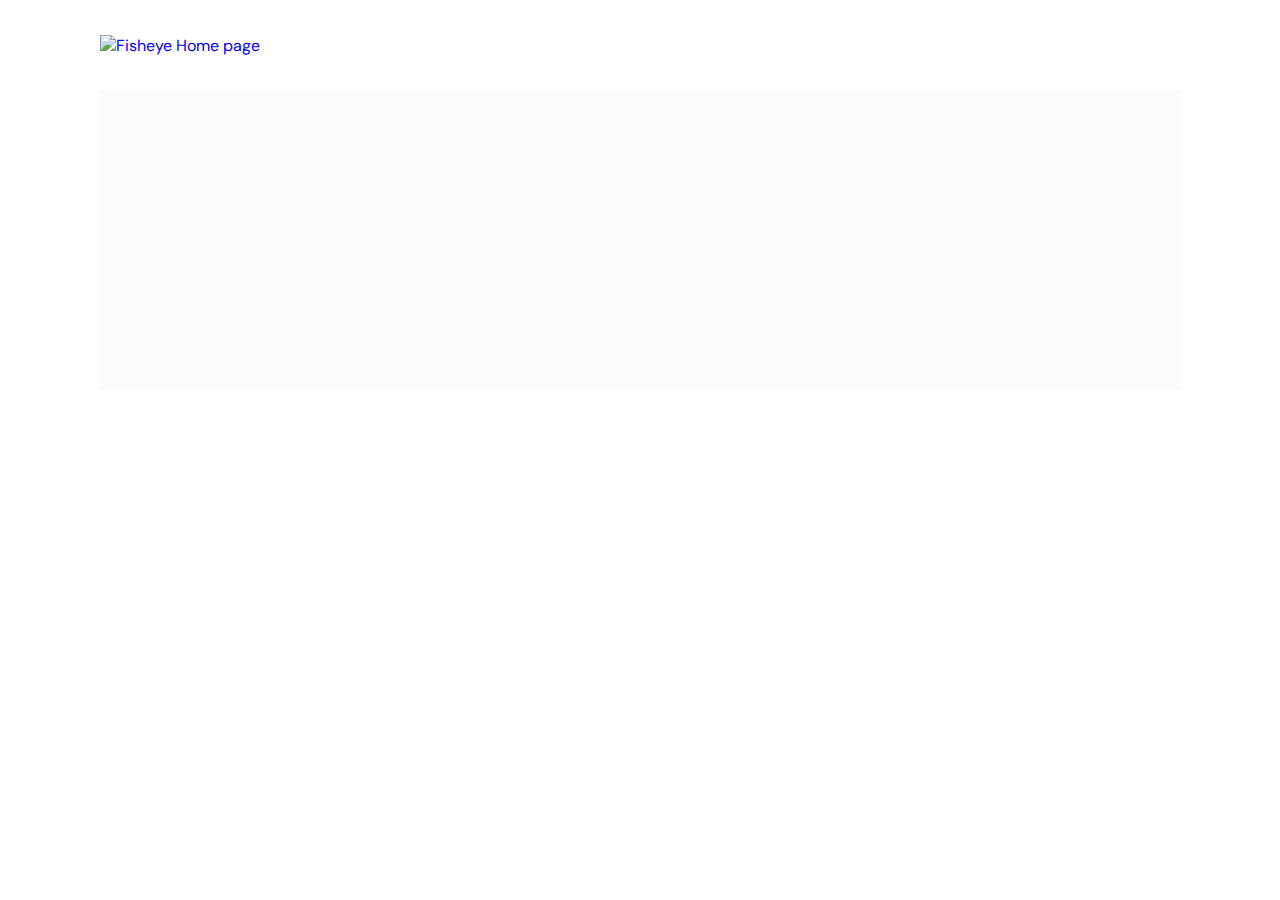
==== photographer.html @ a51788d7 "Contact form fix" ====
<!DOCTYPE html>
<html lang="en">
  <head>
    <link href="css/style.css" rel="stylesheet" type="text/css" />
    <meta charset="utf-8">
    <link rel="icon" type="image/png" href="assets/favicon.png">
    <link href="https://fonts.googleapis.com/css?family=DM+Sans&display=swap" rel="stylesheet">
    <title>Fisheye - photographe </title>
  </head>
  <body>
    <header>
      <img src="assets/images/logo.png" class="logo" />
    </header>
    <main id="main">
      <div class="photograph-header">
      </div>
    </main>
    <div id="contact_modal">
			<div class="modal">
				<header>
          <h2>Contactez-moi</h2>
          <img src="assets/icons/close.svg"/>
        </header>
				<form>
					<div>
						<label>Prénom</label>
						<input />
					</div>
          <button type="submit" class="contact_button">Envoyer</button>
				</form>
			</div>
		</div>
    <script type="module" src="/scripts/pages/photographer.js"></script>
  </body>
</html>
---- css/style.css ----
@import url("photographer.css");

body {
    font-family: "DM Sans", sans-serif;
    margin: 0;
}

header {
    display: flex;
    flex-direction: row wrap;
    justify-content: space-between;
    align-items: center;
    height: 90px;
    padding-inline: 100px;
}

h1 {
    color: #901C1C;
    display: flex;
}

a {
    text-decoration: none;
}

.logo {
    height: 50px;
}

.photographer_section {
    display: flex;
    flex-flow: row wrap;
    gap: 40px;
    margin-top: 80px;
}

.photographer_section article, h2 ,p {
    margin: 2px;
}

.photographer_section article {
    display: flex;
    flex: 1 1 25%;
    justify-self: center;
    justify-content: center;
    align-items: center;
    flex-direction: column;
}

@media (min-width:768px) and (max-width:900px) {
    .photographer_section article {
        flex: 30%;
    }
}
@media (max-width:768px) {
    .photographer_section article {
        flex: 100%;
    }
}

.photographer_section article h2 {
    color: #D3573C;
    font-size: 36px;
    font-weight: 400;
    line-height: 47px;
}

.photographer_img {
    margin-bottom: 20px;
    height: 200px;
    width: 200px;
    border-radius: 50%;
    object-fit: cover;
}

.photographer_section .photographer_information {
    font-weight: 400;
    text-align: center;
}

.photographer_section .photographer_vignette {
    text-align: center;
}

.photographer_section .photographer_location {
    color: #901C1C;
    font-size: 13px;
    line-height: 17px;
}

.photographer_section .photographer_slogan {
    color: #000000;
    font-size: 10px;
    line-height: 13px;
}

.photographer_section .photographer_pricing {
    font-size: 9px;
    line-height: 12px;
    color: #757575;
}
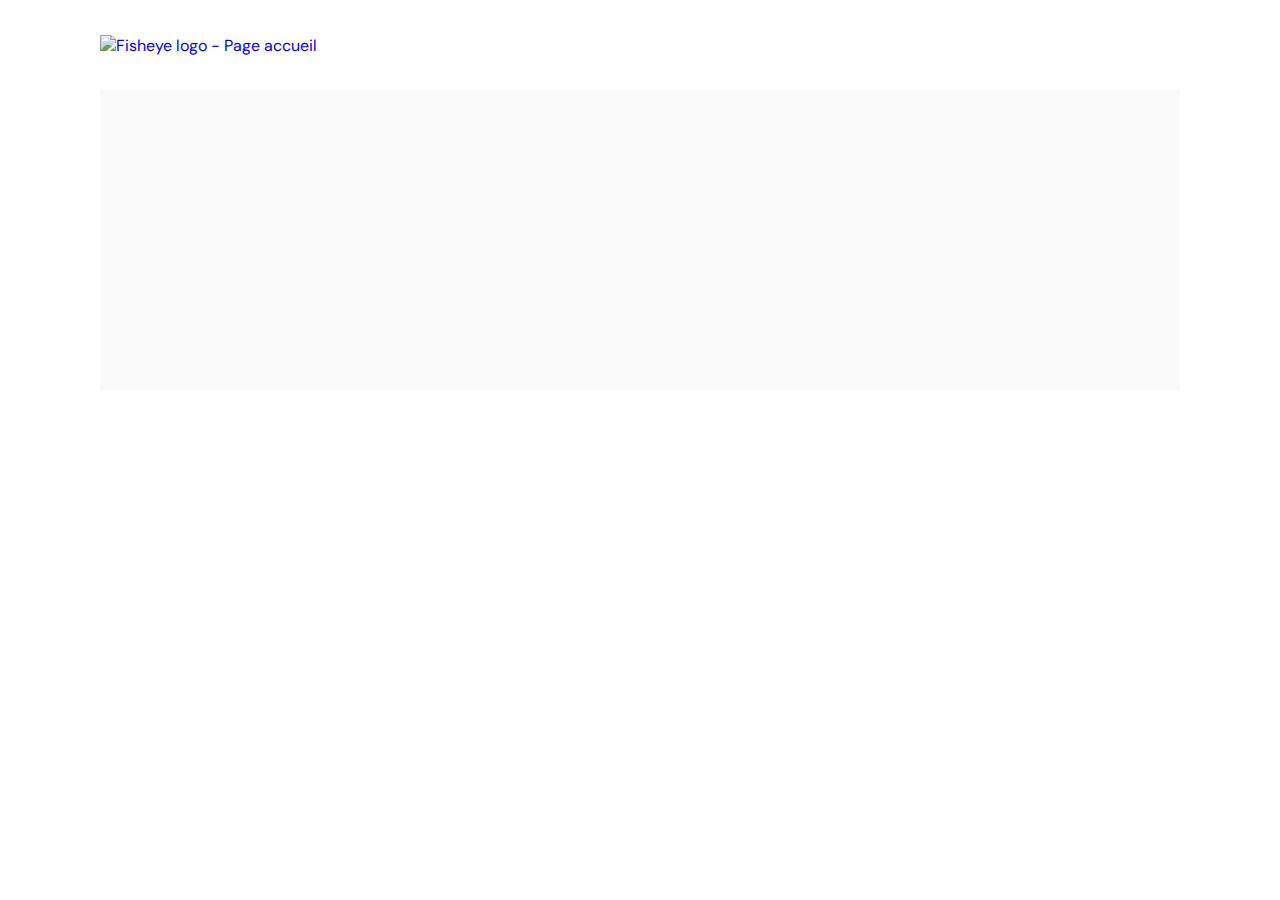
==== commit 14faf5f0: "Code refactor" ====
--- a/photographer.html
+++ b/photographer.html
@@ -1,35 +1,36 @@
 <!DOCTYPE html>
 <html lang="en">
-  <head>
-    <link href="css/style.css" rel="stylesheet" type="text/css" />
-    <meta charset="utf-8">
-    <link rel="icon" type="image/png" href="assets/favicon.png">
-    <link href="https://fonts.googleapis.com/css?family=DM+Sans&display=swap" rel="stylesheet">
-    <title>Fisheye - photographe </title>
-  </head>
-  <body>
-    <header>
-      <img src="assets/images/logo.png" class="logo" />
-    </header>
-    <main id="main">
-      <div class="photograph-header">
-      </div>
-    </main>
-    <div id="contact_modal">
-			<div class="modal">
-				<header>
-          <h2>Contactez-moi</h2>
-          <img src="assets/icons/close.svg"/>
-        </header>
-				<form>
-					<div>
-						<label>Prénom</label>
-						<input />
-					</div>
-          <button type="submit" class="contact_button">Envoyer</button>
-				</form>
-			</div>
-		</div>
-    <script type="module" src="/scripts/pages/photographer.js"></script>
-  </body>
-</html>
+
+<head>
+  <link href="css/style.css" rel="stylesheet" type="text/css" />
+  <meta charset="utf-8">
+  <link rel="icon" type="image/png" href="assets/favicon.png">
+  <link href="https://fonts.googleapis.com/css?family=DM+Sans&display=swap" rel="stylesheet">
+  <title>Fisheye - photographe </title>
+</head>
+
+<body>
+  <header role="banner">
+    <img src="assets/images/logo.png" class="logo" />
+  </header>
+  <main id="main">
+    <section class="photograph-header">
+    </section>
+  </main>
+  <div id="contact_modal">
+    <div class="modal-dialog">
+      <header>
+        <h2>Contactez-moi</h2>
+        <img src="assets/icons/close.svg" />
+      </header>
+      <form>
+        <div>
+        </div>
+        <button type="submit" class="contact_button">Envoyer</button>
+      </form>
+    </div>
+  </div>
+  <script type="module" src="/scripts/pages/photographer.js"></script>
+</body>
+
+</html>--- a/css/style.css
+++ b/css/style.css
@@ -84,18 +84,18 @@
 
 .photographer_section .photographer_location {
     color: #901C1C;
-    font-size: 13px;
-    line-height: 17px;
+    font-size: 20px;
+    line-height: 20px;
 }
 
 .photographer_section .photographer_slogan {
     color: #000000;
-    font-size: 10px;
-    line-height: 13px;
+    font-size: 14px;
+    line-height: 15px;
 }
 
 .photographer_section .photographer_pricing {
-    font-size: 9px;
-    line-height: 12px;
+    font-size: 12px;
+    line-height: 15px;
     color: #757575;
 }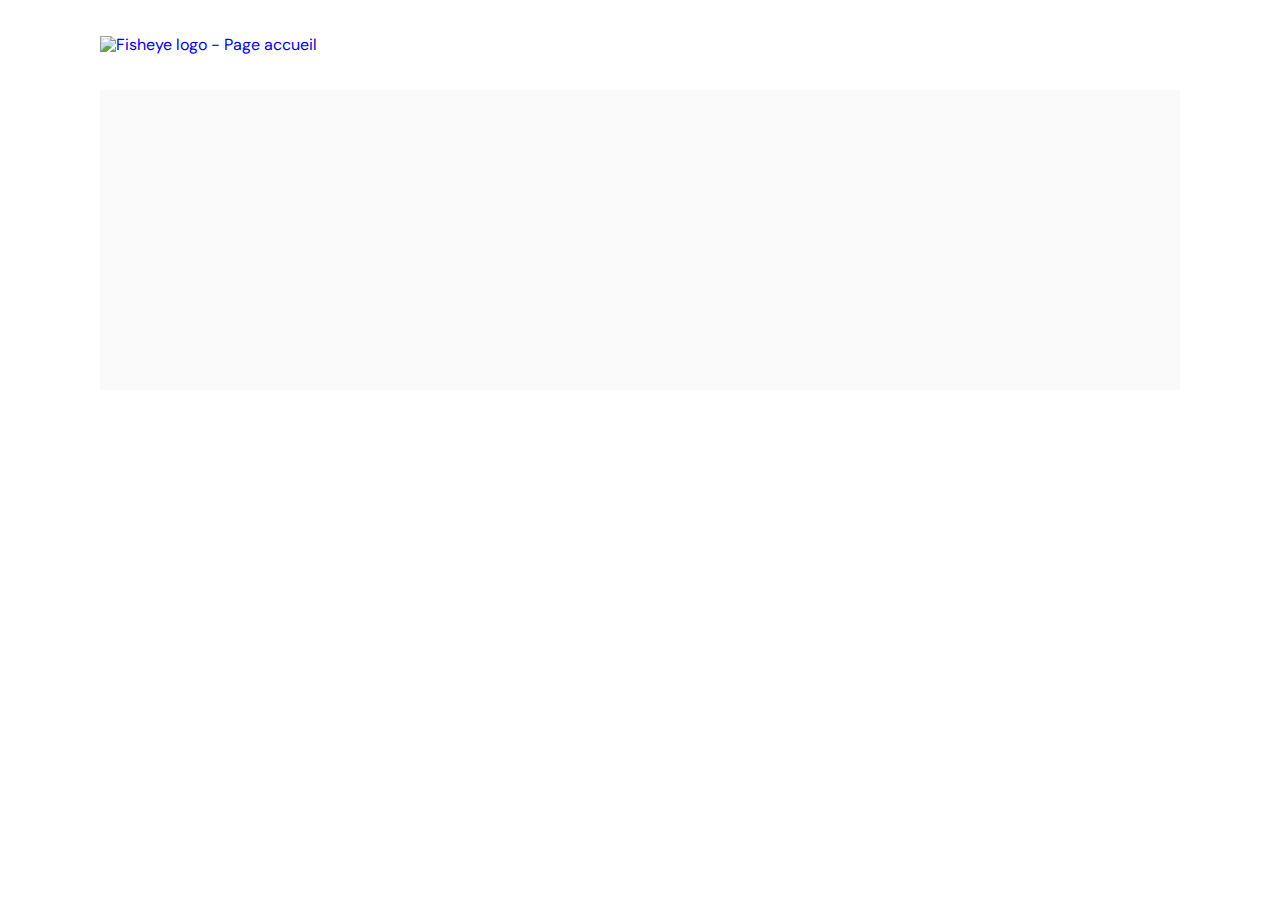
==== commit d94ee61a: "Removed useless space + added nav semantic" ====
--- a/photographer.html
+++ b/photographer.html
@@ -1,5 +1,5 @@
 <!DOCTYPE html>
-<html lang="en">
+<html lang="fr">
 
 <head>
   <link href="css/style.css" rel="stylesheet" type="text/css" />
--- a/css/style.css
+++ b/css/style.css
@@ -1,11 +1,12 @@
 @import url("photographer.css");
+@import url("normalize.css");
 
 body {
     font-family: "DM Sans", sans-serif;
     margin: 0;
 }
 
-header {
+header nav {
     display: flex;
     flex-direction: row wrap;
     justify-content: space-between;
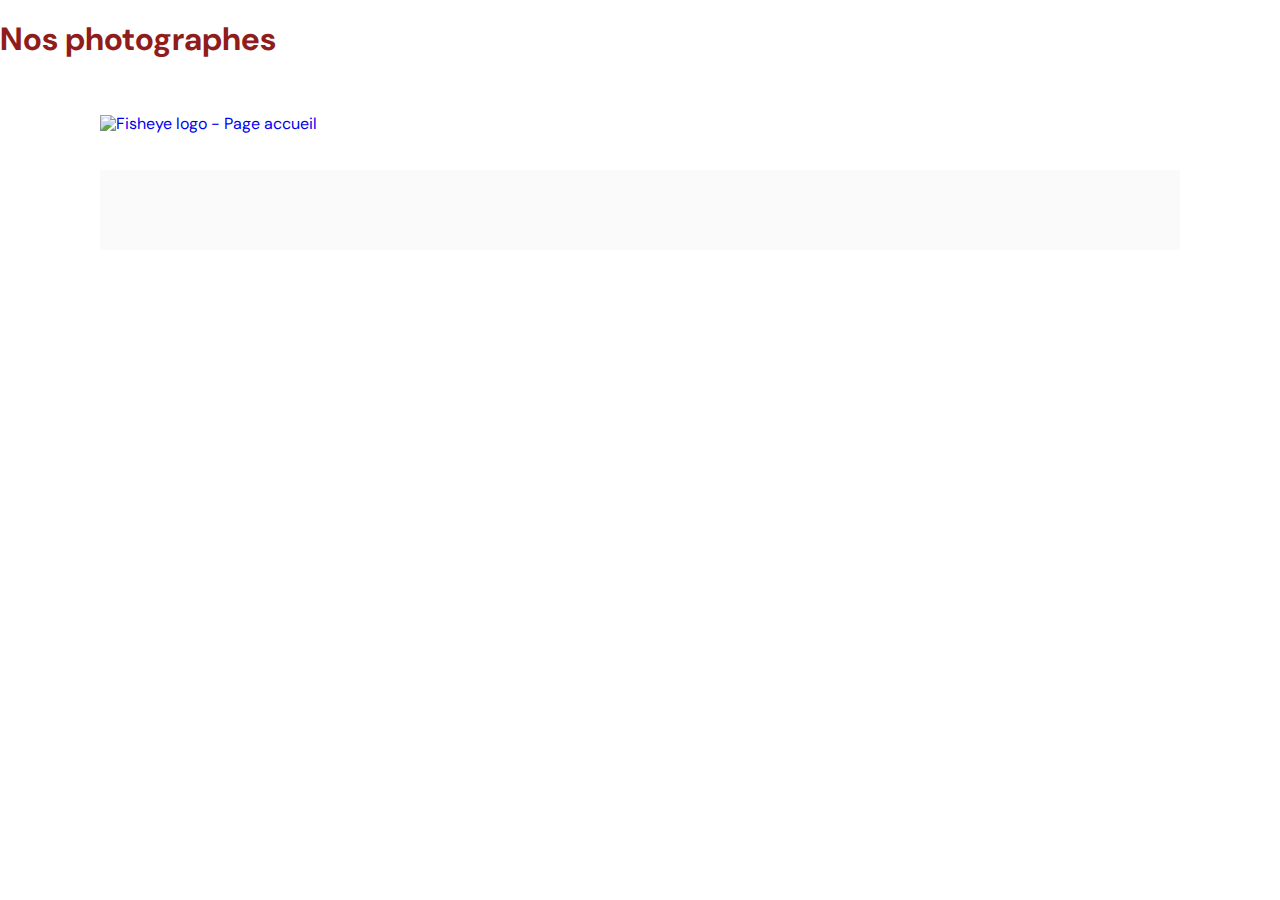
==== commit 1a1483a5: "Script type module" ====
--- a/photographer.html
+++ b/photographer.html
@@ -12,6 +12,7 @@
 <body>
   <header role="banner">
     <img src="assets/images/logo.png" class="logo" />
+    <h1>Nos photographes</h1>
   </header>
   <main id="main">
     <section class="photograph-header">
